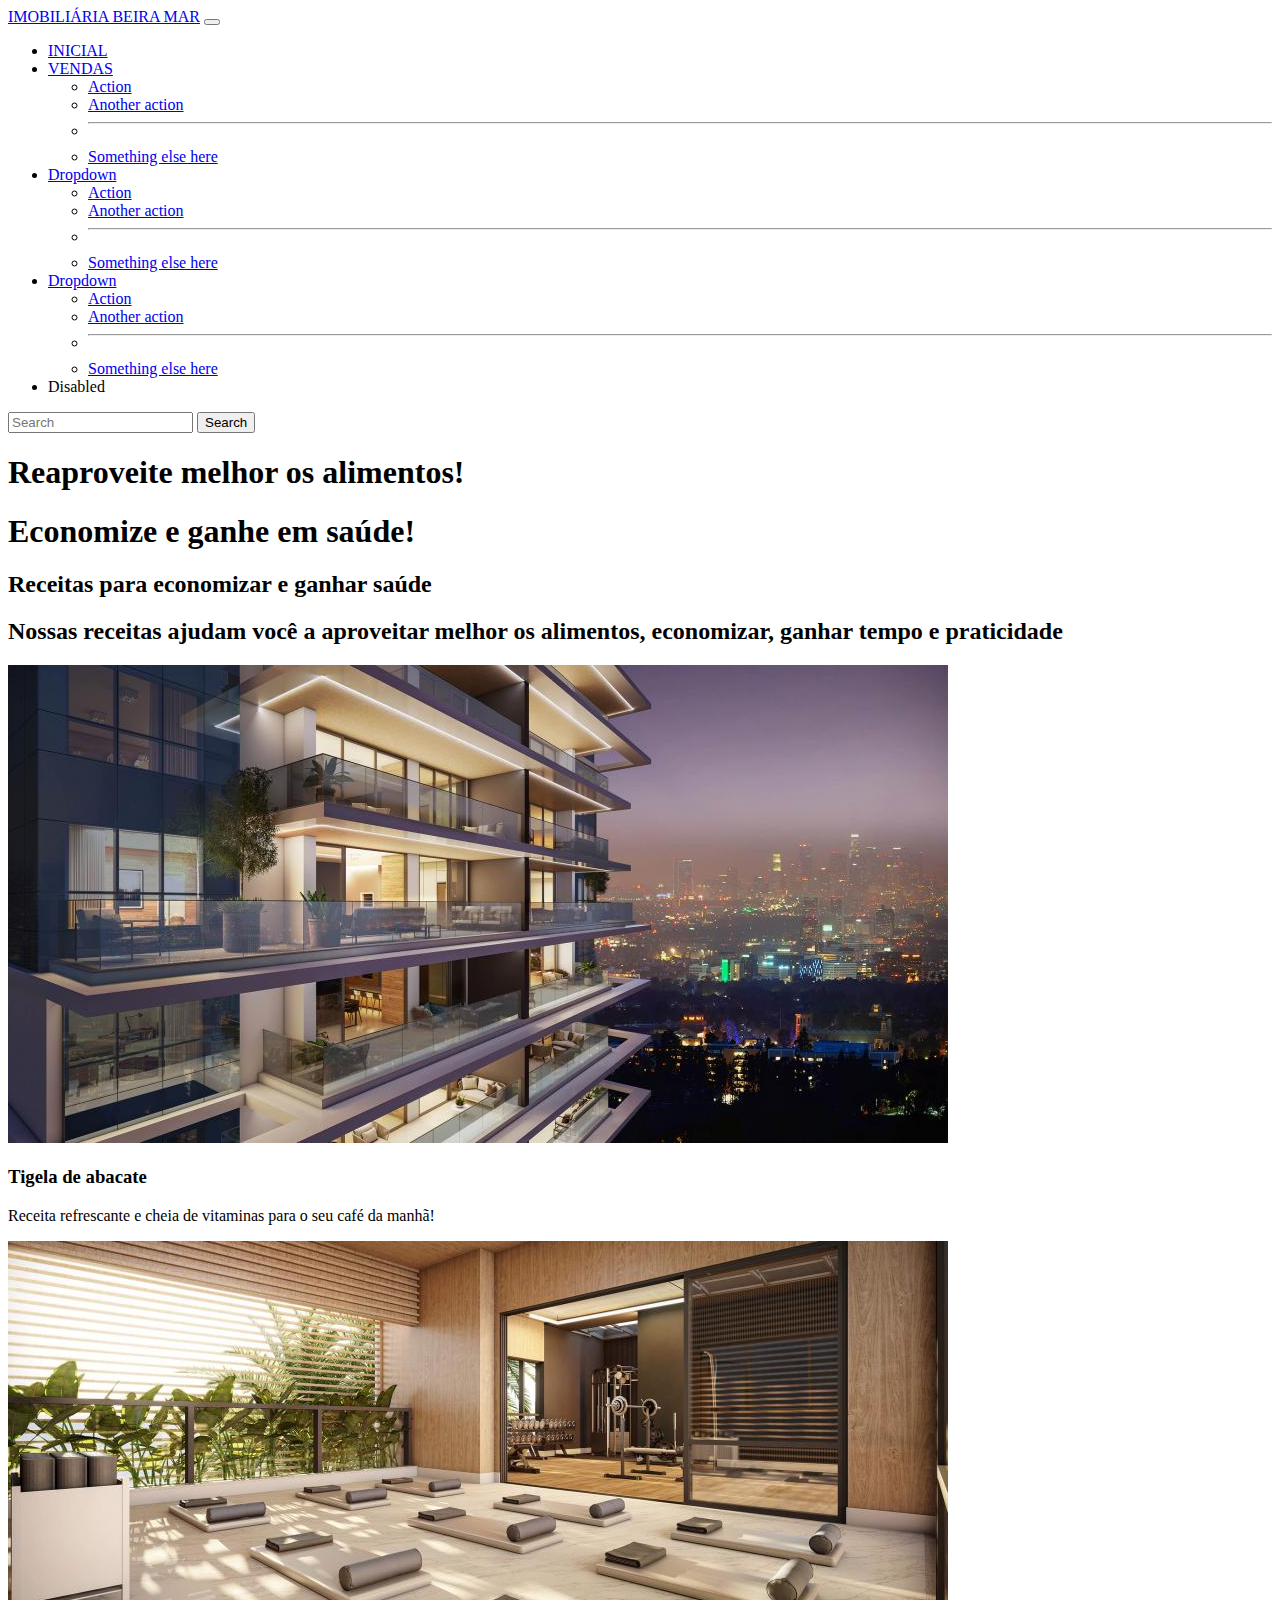
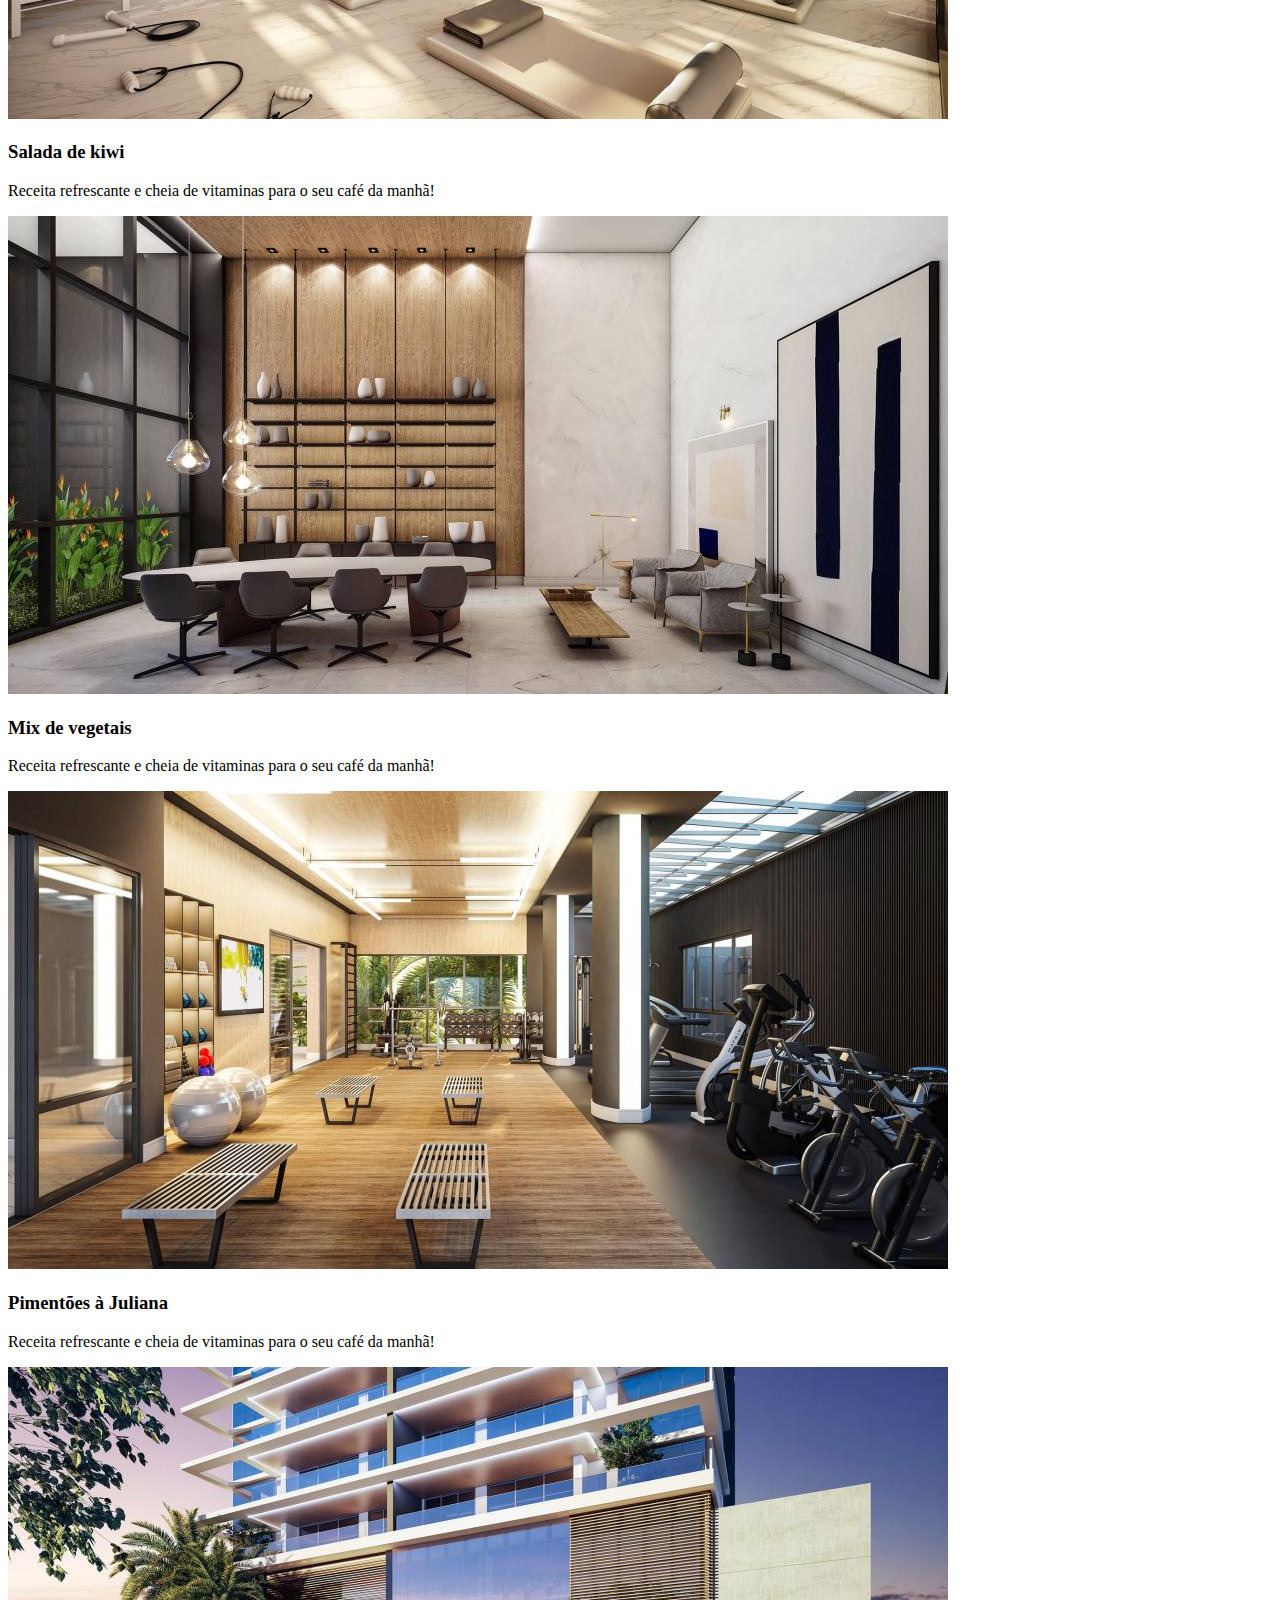
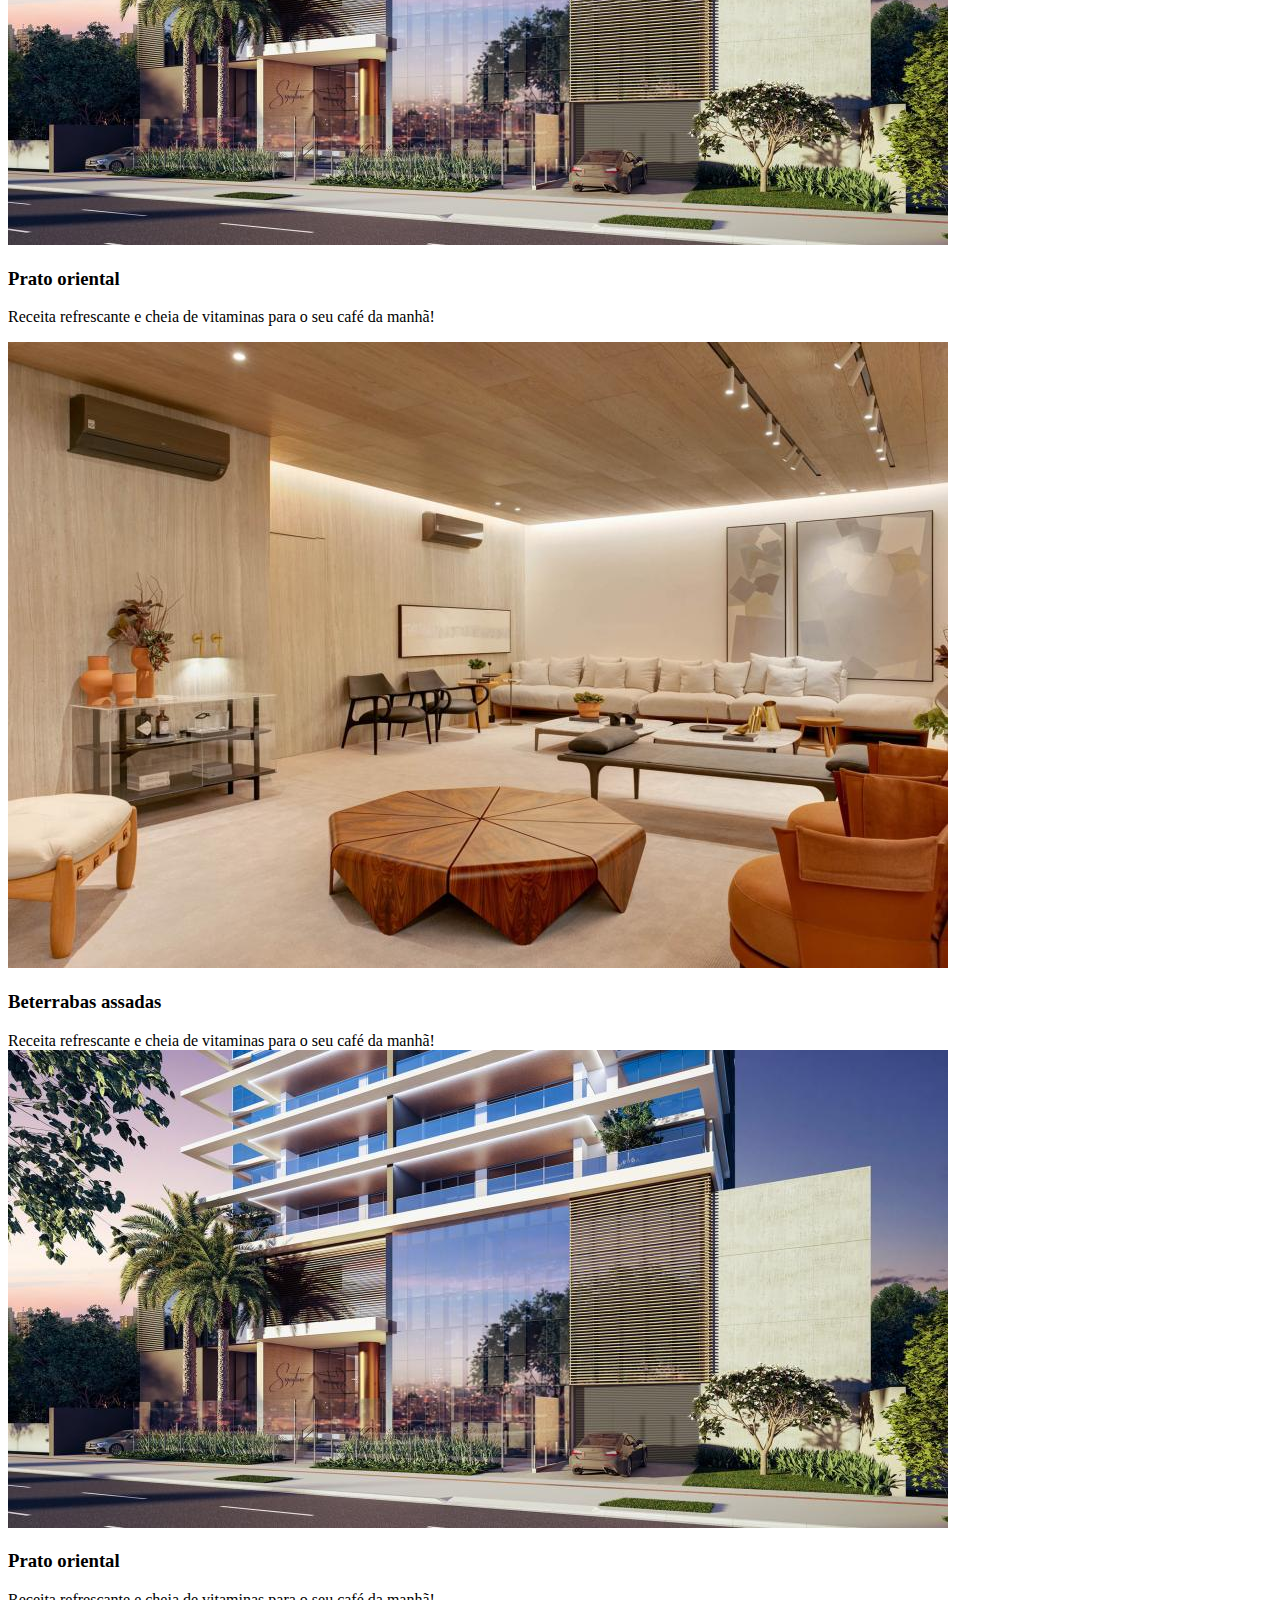
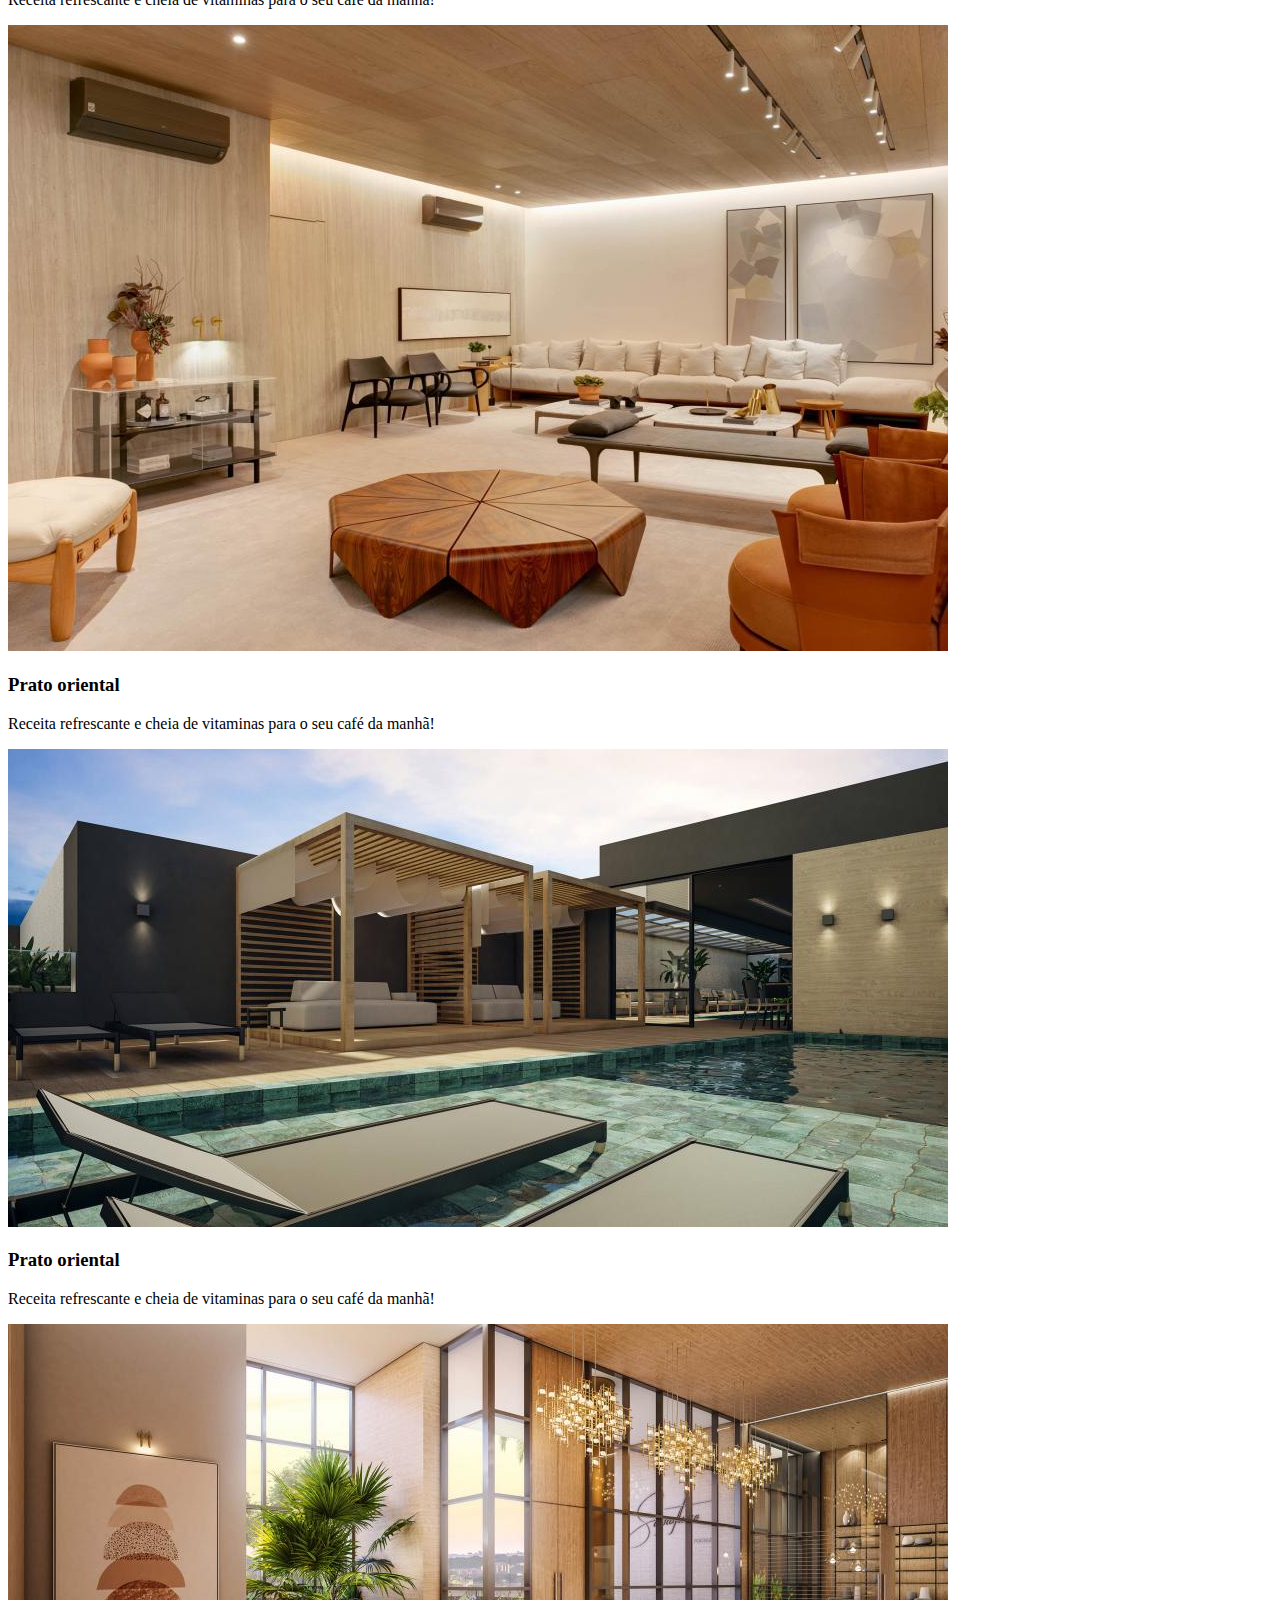
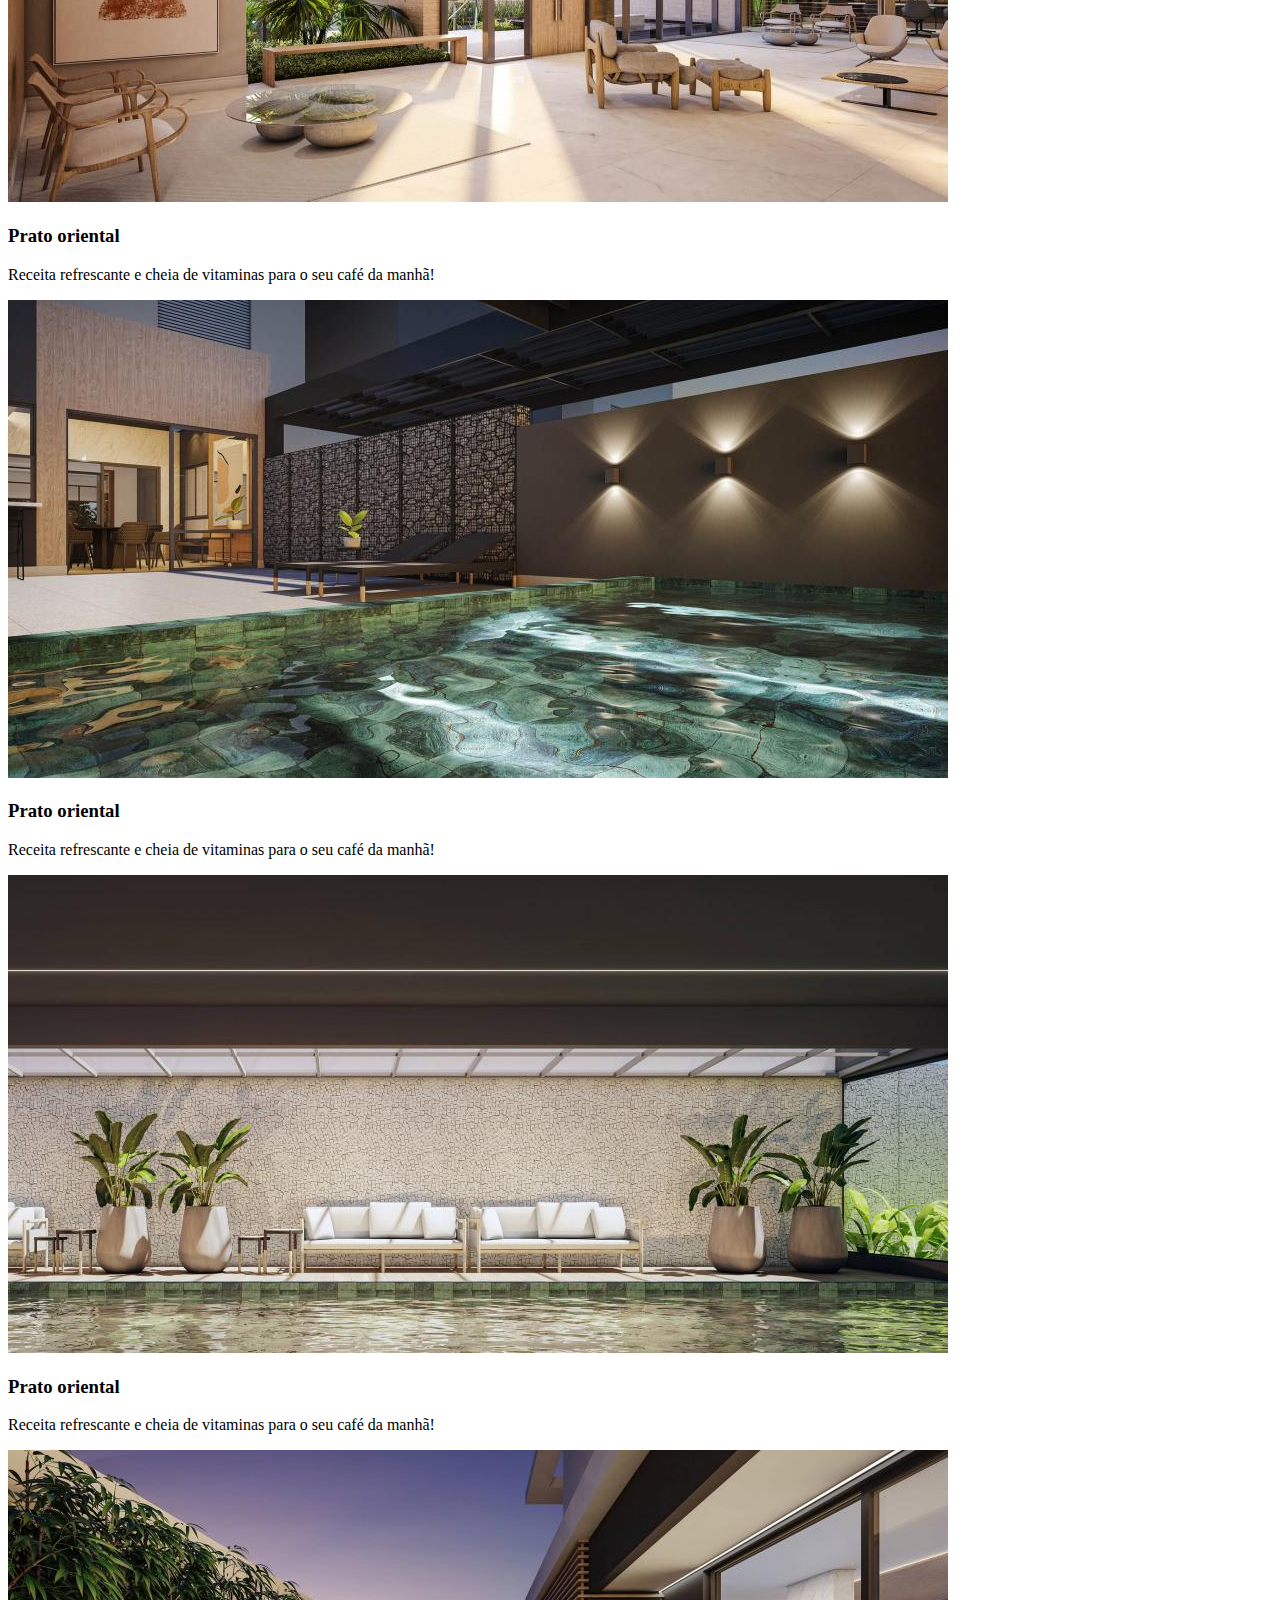
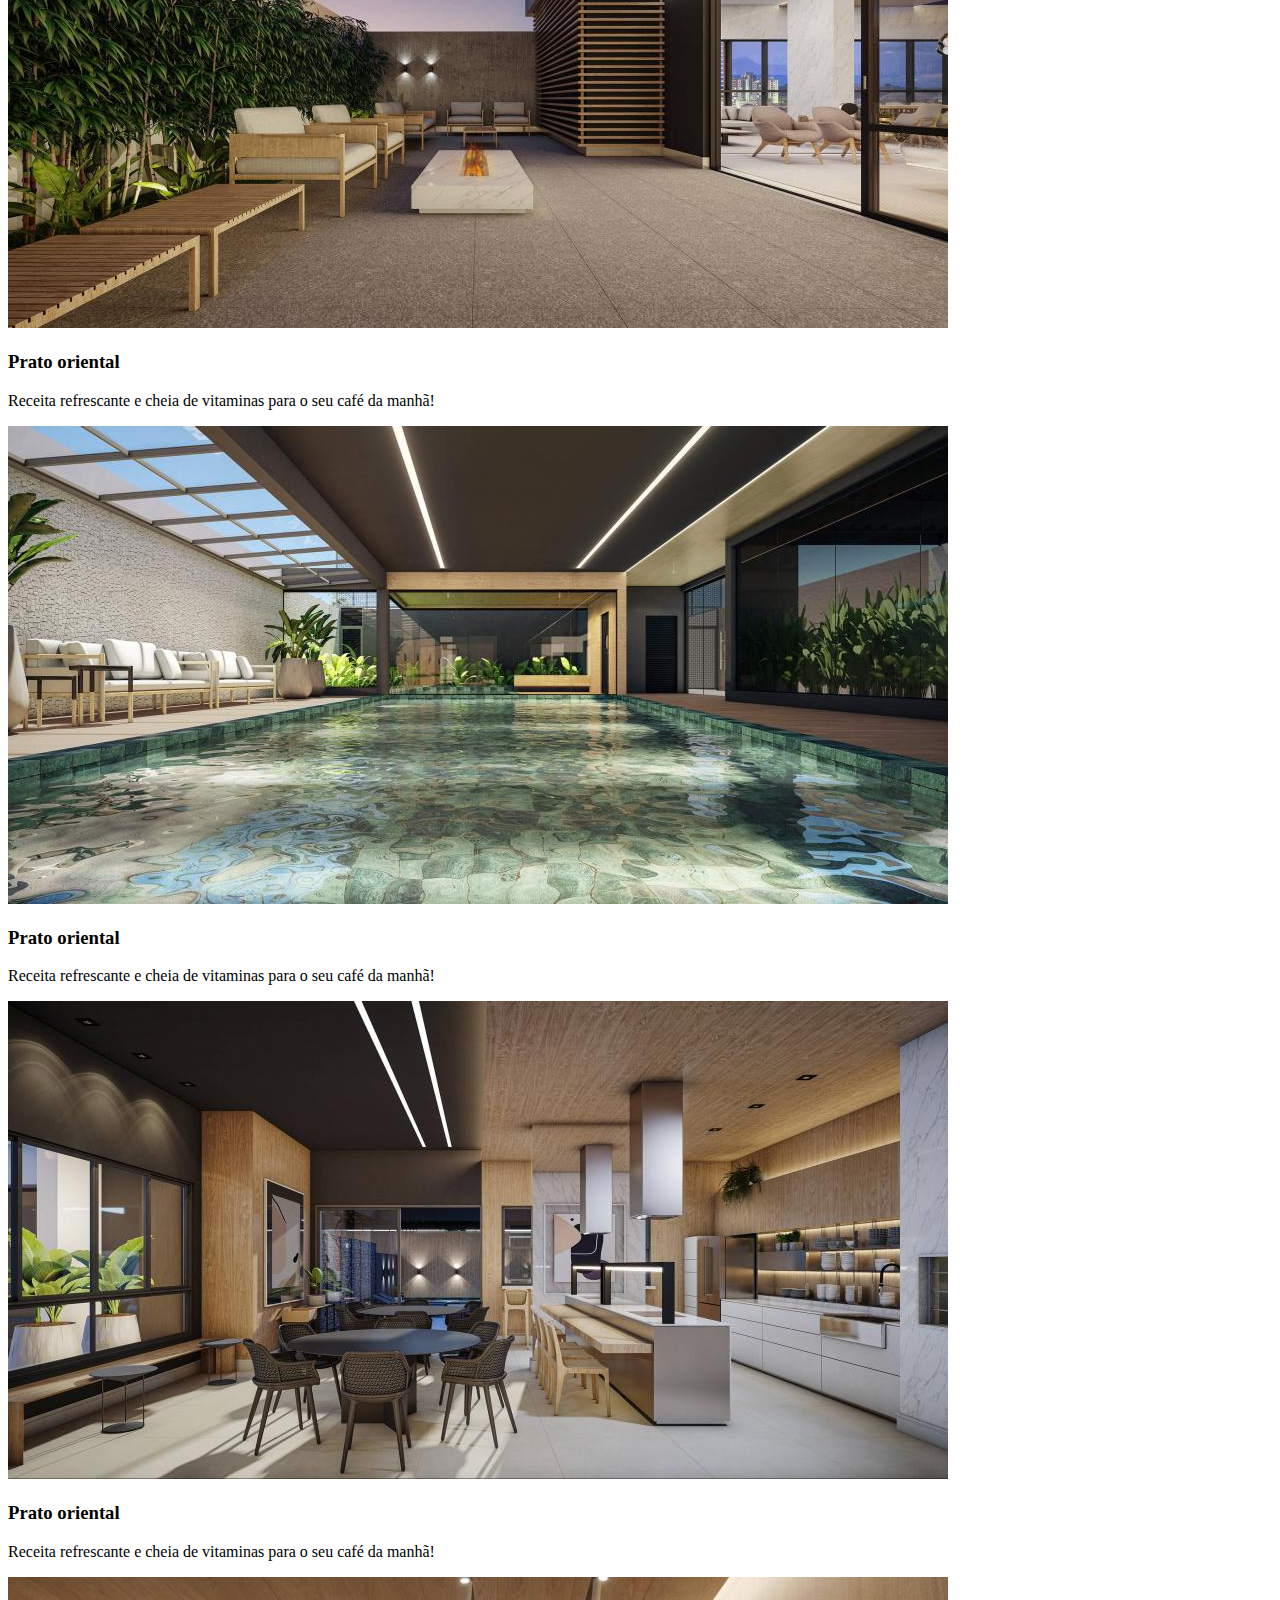
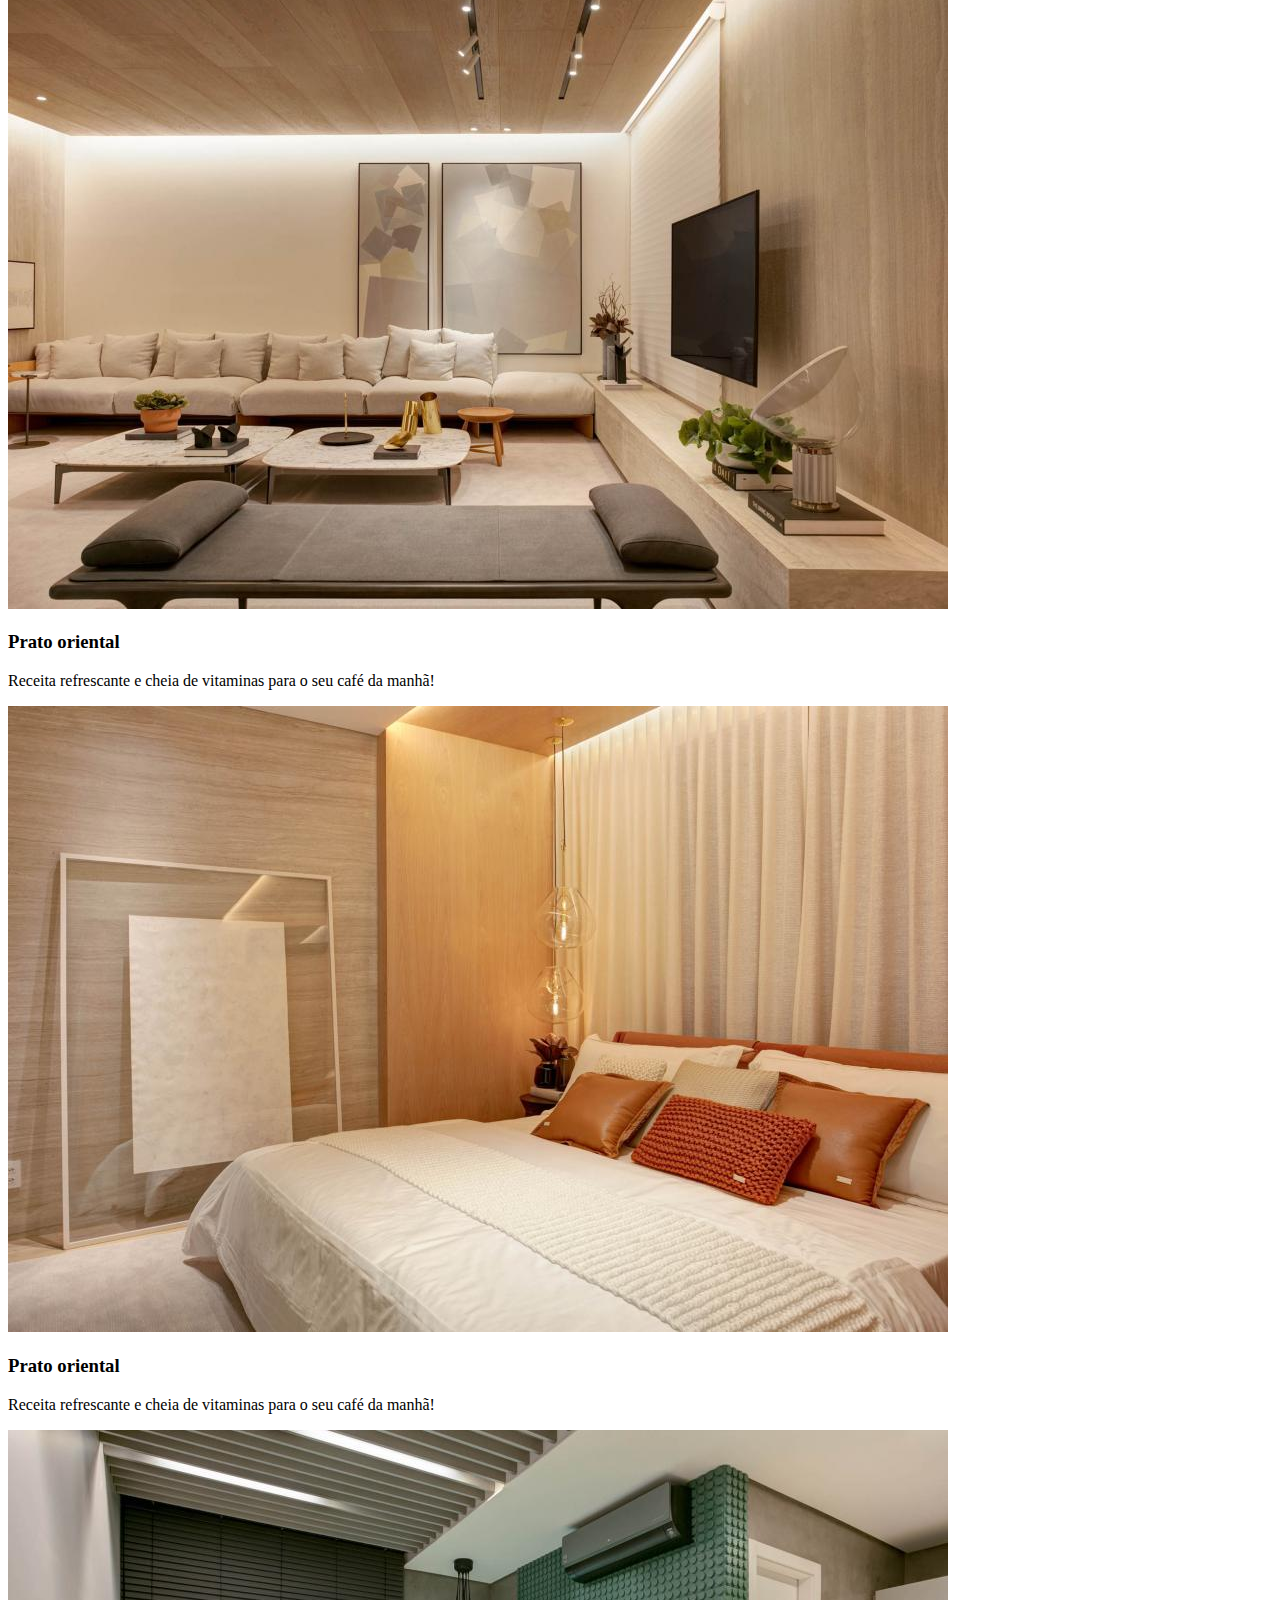
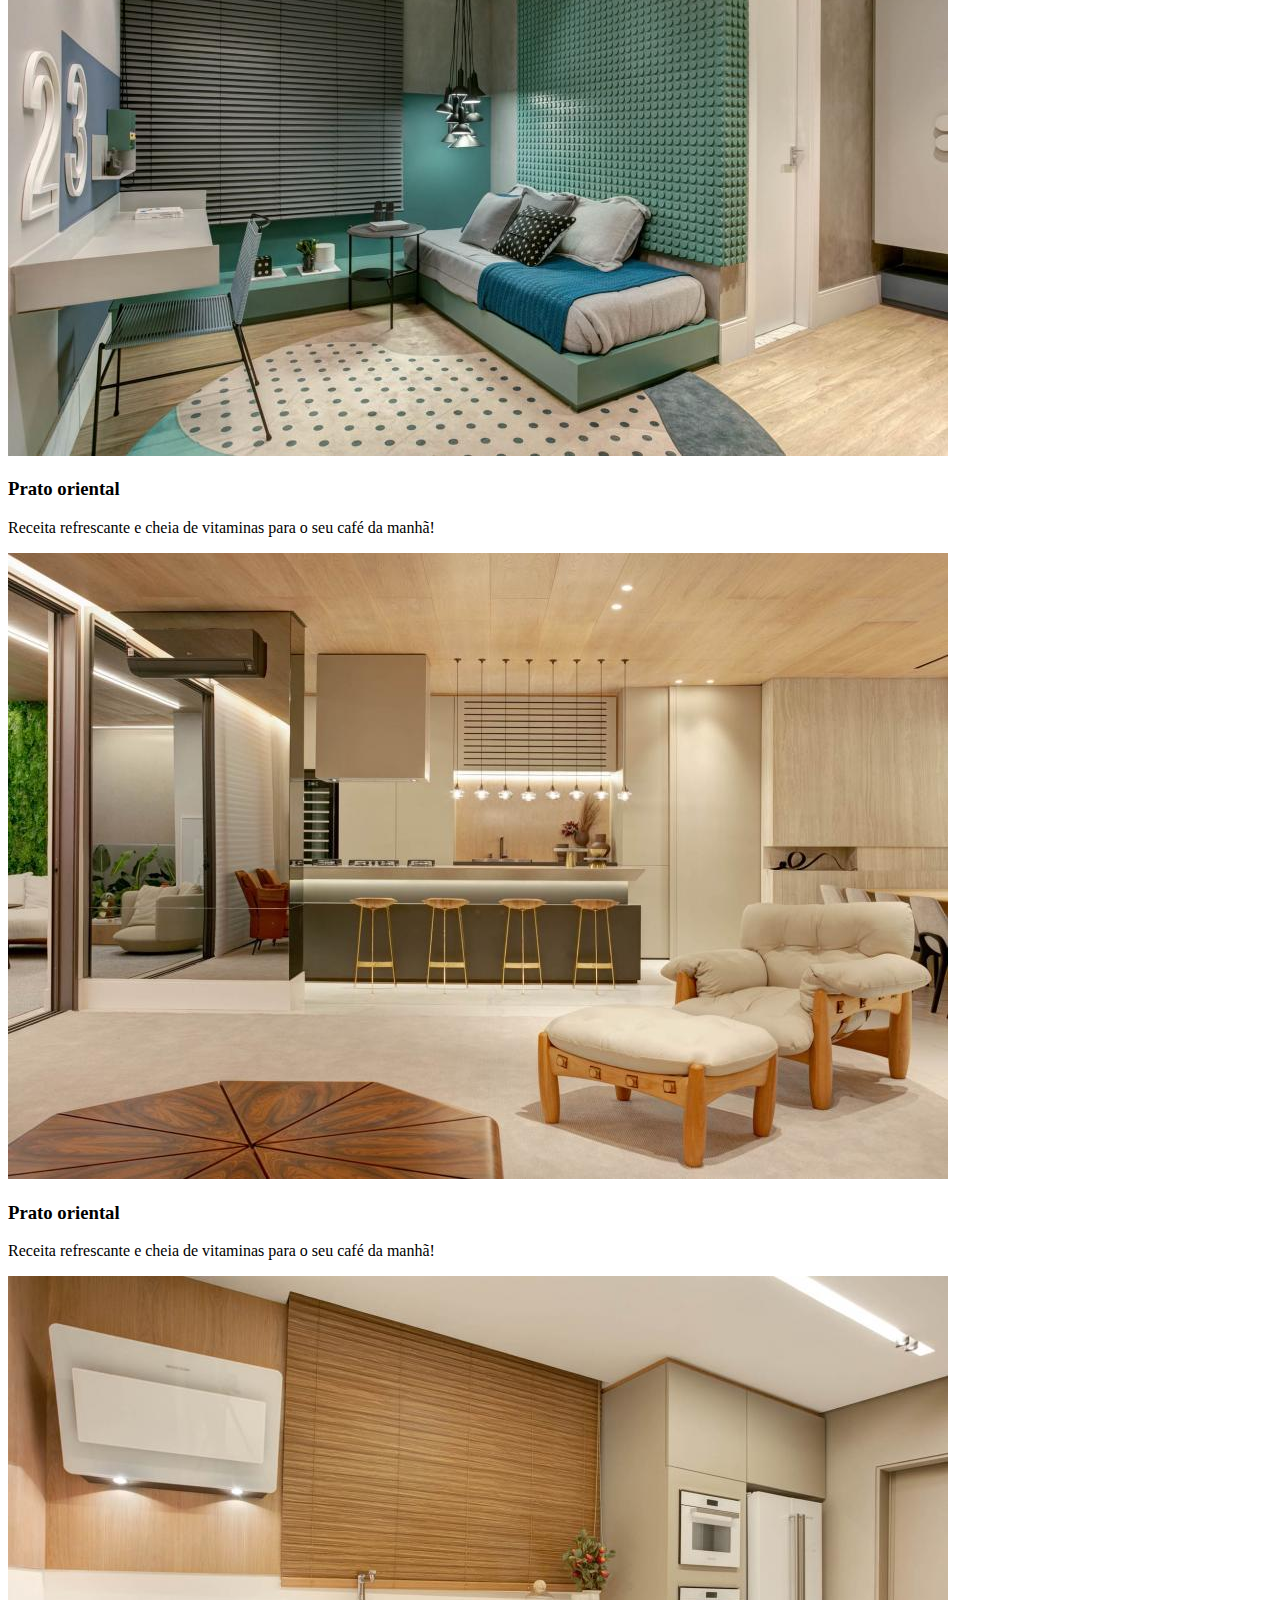
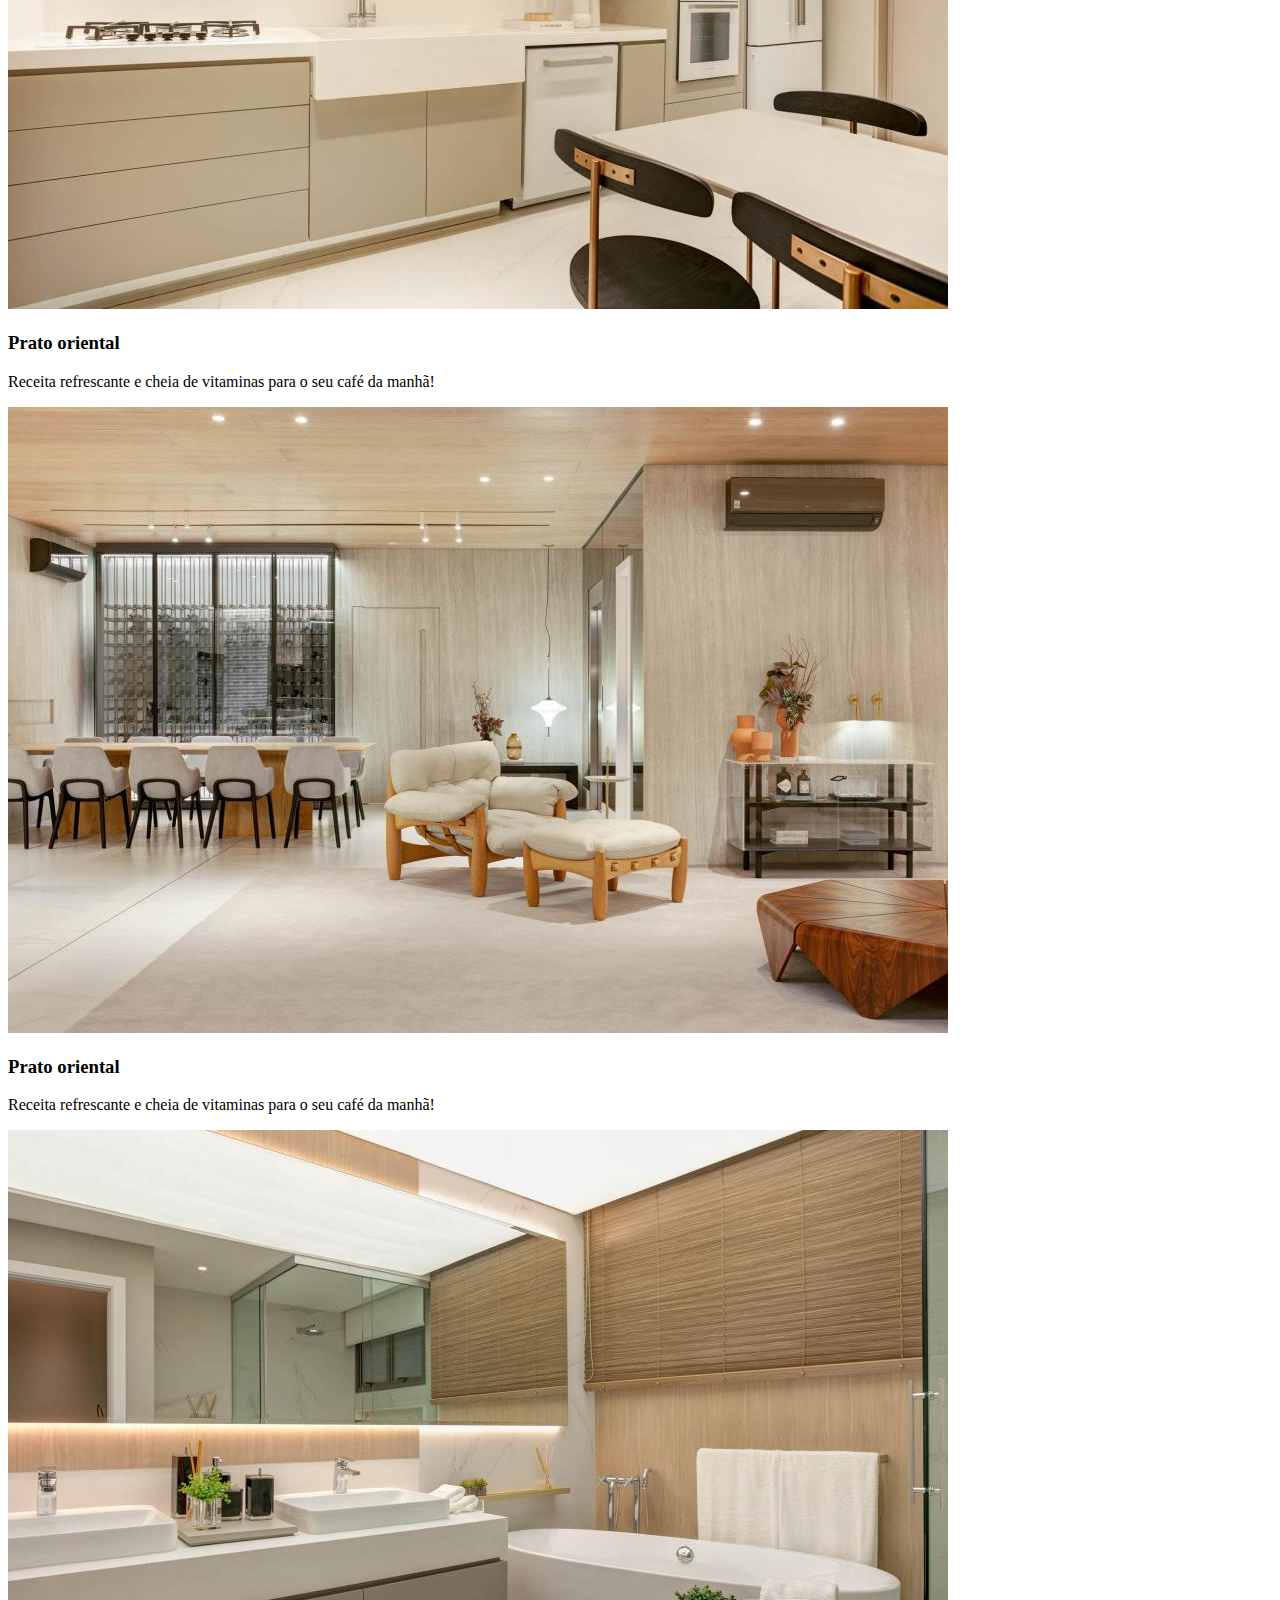
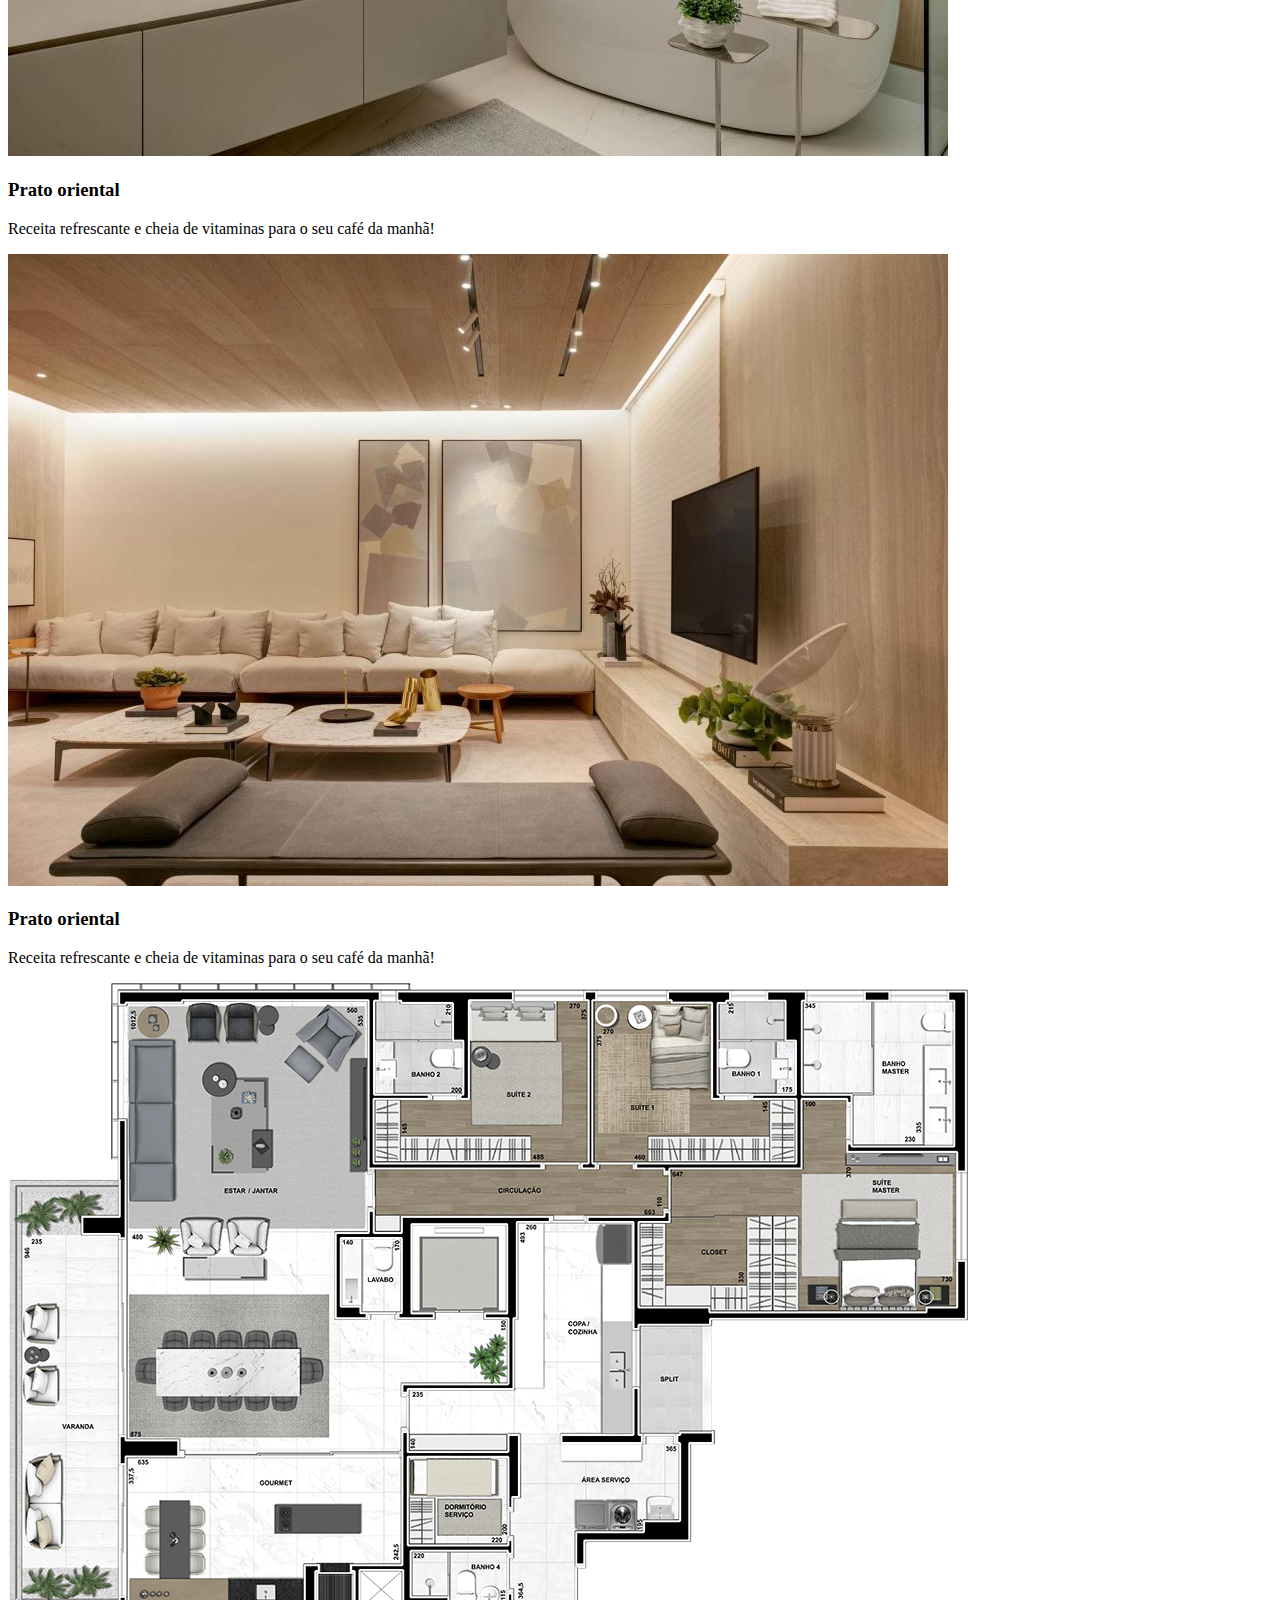
==== contato.html @ 2c40f896 "Estrutura" ====
<!DOCTYPE html>
<html>

<head>
  <meta charset="utf-8">
  <meta name="viewport" content="width=device-width, initial-scale=1">
  <title>Imob. Beira Mar</title>
  <link href="https://cdn.jsdelivr.net/npm/bootstrap@5.1.3/dist/css/bootstrap.min.css" rel="stylesheet" integrity="sha384-1BmE4kWBq78iYhFldvKuhfTAU6auU8tT94WrHftjDbrCEXSU1oBoqyl2QvZ6jIW3" crossorigin="anonymous">
  <link rel="stylesheet" type="text/css" href="src/style.css">
  
</head>

<body>
    <header>
        <nav class="navbar navbar-expand-lg navbar-light bg-light">
            <div class="container-fluid">
              <a class="navbar-brand" href="#">IMOBILIÁRIA BEIRA MAR</a>
              <button class="navbar-toggler" type="button" data-bs-toggle="collapse" data-bs-target="#navbarSupportedContent" aria-controls="navbarSupportedContent" aria-expanded="false" aria-label="Toggle navigation">
                <span class="navbar-toggler-icon"></span>
              </button>
              <div class="collapse navbar-collapse" id="navbarSupportedContent">
                <ul class="navbar-nav me-auto mb-2 mb-lg-0">
                  <li class="nav-item">
                    <a class="nav-link active" aria-current="page" href="index.html">INICIAL</a>
                  </li>
                  <li class="nav-item dropdown">
                    <a class="nav-link dropdown-toggle" href="#" id="navbarDropdown" role="button" data-bs-toggle="dropdown" aria-expanded="false">
                    VENDAS
                    </a>
                    <ul class="dropdown-menu" aria-labelledby="navbarDropdown">
                      <li><a class="dropdown-item" href="#">Action</a></li>
                      <li><a class="dropdown-item" href="#">Another action</a></li>
                      <li><hr class="dropdown-divider"></li>
                      <li><a class="dropdown-item" href="#">Something else here</a></li>
                    </ul>
                  </li>
                  <li class="nav-item dropdown">
                    <a class="nav-link dropdown-toggle" href="#" id="navbarDropdown" role="button" data-bs-toggle="dropdown" aria-expanded="false">
                      Dropdown
                    </a>
                    <ul class="dropdown-menu" aria-labelledby="navbarDropdown">
                      <li><a class="dropdown-item" href="#">Action</a></li>
                      <li><a class="dropdown-item" href="#">Another action</a></li>
                      <li><hr class="dropdown-divider"></li>
                      <li><a class="dropdown-item" href="#">Something else here</a></li>
                    </ul>
                  </li>
                  <li class="nav-item dropdown">
                    <a class="nav-link dropdown-toggle" href="#" id="navbarDropdown" role="button" data-bs-toggle="dropdown" aria-expanded="false">
                      Dropdown
                    </a>
                    <ul class="dropdown-menu" aria-labelledby="navbarDropdown">
                      <li><a class="dropdown-item" href="#">Action</a></li>
                      <li><a class="dropdown-item" href="#">Another action</a></li>
                      <li><hr class="dropdown-divider"></li>
                      <li><a class="dropdown-item" href="#">Something else here</a></li>
                    </ul>
                  </li>
                  <li class="nav-item">
                    <a class="nav-link disabled">Disabled</a>
                  </li>
                </ul>
                <form class="d-flex">
                  <input class="form-control me-2" type="search" placeholder="Search" aria-label="Search">
                  <button class="btn btn-outline-success" type="submit">Search</button>
                </form>
              </div>
            </div>
          </nav>
    </header>
        <main>

    <h1>Reaproveite melhor os alimentos!</h1>
    <h1>Economize e ganhe em saúde!</h1>

    <h2>Receitas para economizar e ganhar saúde</h2>
    <h2>Nossas receitas ajudam você a aproveitar melhor os alimentos, economizar, ganhar tempo e praticidade</h2>

    <img src="src/img/apartamento_cod_666.jpg" alt="tigela com salada de abacate, vista superior">
    <h3>Tigela de abacate</h3>
    <p>Receita refrescante e cheia de vitaminas para o seu café da manhã!</p>

    <img src="src/img/apartamento_cod_666_02.jpg" alt="tigela de mingau com kiwi, vista superior">
    <h3>Salada de kiwi</h3>
    <p>Receita refrescante e cheia de vitaminas para o seu café da manhã!</p>

    <img src="src/img/apartamento_cod_666_03.jpg" alt="prato com mix de vegetais e mão de pessoa adicionando azeite, vista superior">
    <h3>Mix de vegetais</h3>
    <p>Receita refrescante e cheia de vitaminas para o seu café da manhã!</p>

    <img src="src/img/apartamento_cod_666_04.jpg" alt="prato de salada de pimentões com alguns ingredientes ao lado, vista superior">
    <h3>Pimentões à Juliana</h3>
    <p>Receita refrescante e cheia de vitaminas para o seu café da manhã!</p>

    <img src="src/img/apartamento_cod_666_05.jpg" alt="tigela com salada de vegetais estilo oriental, vista de cima">
    <h3>Prato oriental</h3>
    <p>Receita refrescante e cheia de vitaminas para o seu café da manhã!</p>

    <img src="src/img/apartamento_cod_666_06.jpg" alt="tigela com beterrabas e dentes de alho assados em primeiro plano, com ingredientes ao fundo">
    <h3>Beterrabas assadas</h3>
    <p>Receita refrescante e cheia de vitaminas para o seu café da manhã!

        <img src="src/img/apartamento_cod_666_05.jpg" alt="tigela com salada de vegetais estilo oriental, vista de cima">
    <h3>Prato oriental</h3>
    <p>Receita refrescante e cheia de vitaminas para o seu café da manhã!</p>

    <img src="src/img/apartamento_cod_666_06.jpg" alt="tigela com salada de vegetais estilo oriental, vista de cima">
    <h3>Prato oriental</h3>
    <p>Receita refrescante e cheia de vitaminas para o seu café da manhã!</p>

    <img src="src/img/apartamento_cod_666_07.jpg" alt="tigela com salada de vegetais estilo oriental, vista de cima">
    <h3>Prato oriental</h3>
    <p>Receita refrescante e cheia de vitaminas para o seu café da manhã!</p>

    <img src="src/img/apartamento_cod_666_08.jpg" alt="tigela com salada de vegetais estilo oriental, vista de cima">
    <h3>Prato oriental</h3>
    <p>Receita refrescante e cheia de vitaminas para o seu café da manhã!</p>

    <img src="src/img/apartamento_cod_666_09.jpg" alt="tigela com salada de vegetais estilo oriental, vista de cima">
    <h3>Prato oriental</h3>
    <p>Receita refrescante e cheia de vitaminas para o seu café da manhã!</p>

    <img src="src/img/apartamento_cod_666_10.jpg" alt="tigela com salada de vegetais estilo oriental, vista de cima">
    <h3>Prato oriental</h3>
    <p>Receita refrescante e cheia de vitaminas para o seu café da manhã!</p>

    <img src="src/img/apartamento_cod_666_11.jpg" alt="tigela com salada de vegetais estilo oriental, vista de cima">
    <h3>Prato oriental</h3>
    <p>Receita refrescante e cheia de vitaminas para o seu café da manhã!</p>

    <img src="src/img/apartamento_cod_666_12.jpg" alt="tigela com salada de vegetais estilo oriental, vista de cima">
    <h3>Prato oriental</h3>
    <p>Receita refrescante e cheia de vitaminas para o seu café da manhã!</p>

    <img src="src/img/apartamento_cod_666_13.jpg" alt="tigela com salada de vegetais estilo oriental, vista de cima">
    <h3>Prato oriental</h3>
    <p>Receita refrescante e cheia de vitaminas para o seu café da manhã!</p>

    <img src="src/img/apto_cod_666_decorado_01.jpg" alt="tigela com salada de vegetais estilo oriental, vista de cima">
    <h3>Prato oriental</h3>
    <p>Receita refrescante e cheia de vitaminas para o seu café da manhã!</p>

    <img src="src/img/apto_cod_666_decorado_02.jpg" alt="tigela com salada de vegetais estilo oriental, vista de cima">
    <h3>Prato oriental</h3>
    <p>Receita refrescante e cheia de vitaminas para o seu café da manhã!</p>

    <img src="src/img/apto_cod_666_decorado_03.jpg" alt="tigela com salada de vegetais estilo oriental, vista de cima">
    <h3>Prato oriental</h3>
    <p>Receita refrescante e cheia de vitaminas para o seu café da manhã!</p>

    <img src="src/img/apto_cod_666_decorado_04.jpg" alt="tigela com salada de vegetais estilo oriental, vista de cima">
    <h3>Prato oriental</h3>
    <p>Receita refrescante e cheia de vitaminas para o seu café da manhã!</p>

    <img src="src/img/apto_cod_666_decorado_05.jpg" alt="tigela com salada de vegetais estilo oriental, vista de cima">
    <h3>Prato oriental</h3>
    <p>Receita refrescante e cheia de vitaminas para o seu café da manhã!</p>

    <img src="src/img/apto_cod_666_decorado_06.jpg" alt="tigela com salada de vegetais estilo oriental, vista de cima">
    <h3>Prato oriental</h3>
    <p>Receita refrescante e cheia de vitaminas para o seu café da manhã!</p>

    <img src="src/img/apto_cod_666_decorado_07.jpg" alt="tigela com salada de vegetais estilo oriental, vista de cima">
    <h3>Prato oriental</h3>
    <p>Receita refrescante e cheia de vitaminas para o seu café da manhã!</p>

    <img src="src/img/apto_cod_666_decorado_08.jpg" alt="tigela com salada de vegetais estilo oriental, vista de cima">
    <h3>Prato oriental</h3>
    <p>Receita refrescante e cheia de vitaminas para o seu café da manhã!</p>

    <img src="src/img/planta.png" alt="tigela com salada de vegetais estilo oriental, vista de cima">
    <h3>Planta Residencial</h3>
    <p>Receita refrescante e cheia de vitaminas para o seu café da manhã!</p>
    </p>

    <p>contato:<a href="mailto:email@frutafruto.com.br">email@frutafruto.com.br</a></p>
    </main>
  
  <script src="https://cdn.jsdelivr.net/npm/bootstrap@5.1.3/dist/js/bootstrap.bundle.min.js" integrity="sha384-ka7Sk0Gln4gmtz2MlQnikT1wXgYsOg+OMhuP+IlRH9sENBO0LRn5q+8nbTov4+1p" crossorigin="anonymous"></script>
  <script src=""></script>

    <footer>
        <img src="logo-branco.png">
        <p class="copyright">&copy; Copyright Barbearia Alura - 2019</p>
    </footer>
</body>


</html>
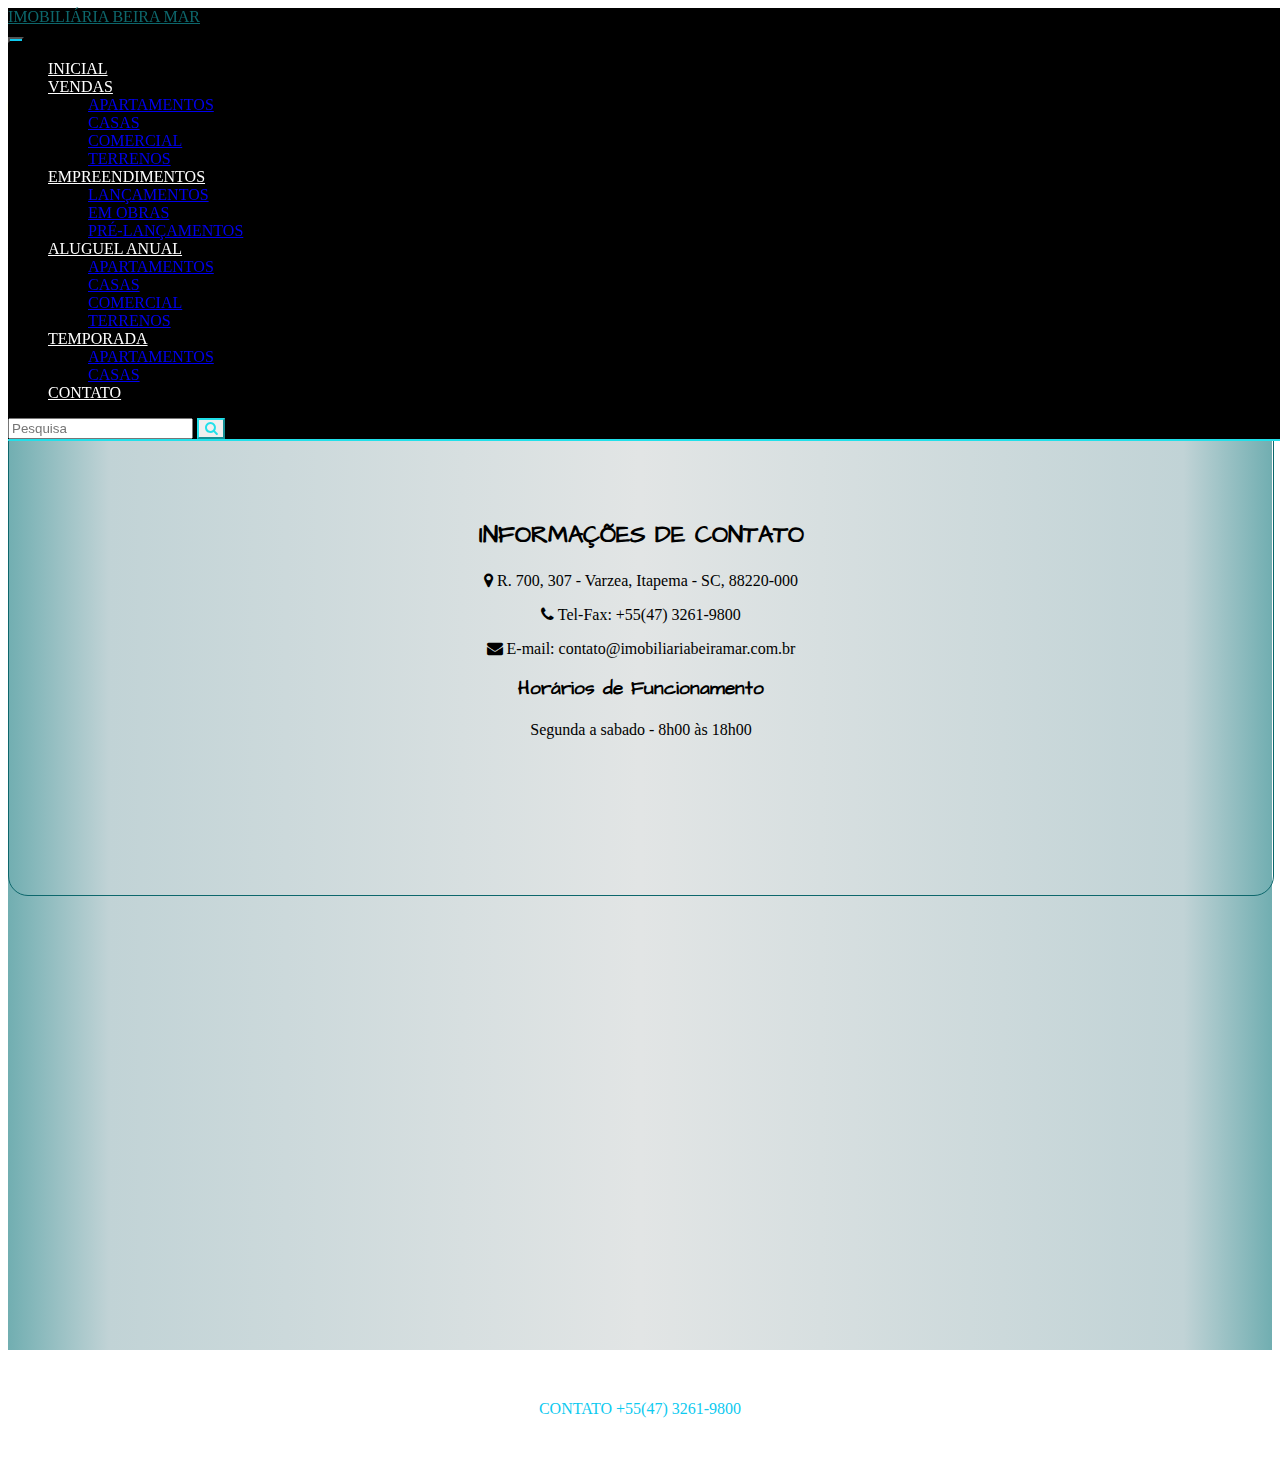
==== commit efb3fa33: "versao 1" ====
--- a/contato.html
+++ b/contato.html
@@ -2,188 +2,248 @@
 <html>
 
 <head>
-  <meta charset="utf-8">
-  <meta name="viewport" content="width=device-width, initial-scale=1">
-  <title>Imob. Beira Mar</title>
-  <link href="https://cdn.jsdelivr.net/npm/bootstrap@5.1.3/dist/css/bootstrap.min.css" rel="stylesheet" integrity="sha384-1BmE4kWBq78iYhFldvKuhfTAU6auU8tT94WrHftjDbrCEXSU1oBoqyl2QvZ6jIW3" crossorigin="anonymous">
-  <link rel="stylesheet" type="text/css" href="src/style.css">
-  
+    <meta charset="utf-8">
+    <meta name="viewport" content="width=device-width, initial-scale=1">
+    <title>Imob. Beira Mar</title>
+    <link href="https://cdn.jsdelivr.net/npm/bootstrap@5.1.3/dist/css/bootstrap.min.css" rel="stylesheet" integrity="sha384-1BmE4kWBq78iYhFldvKuhfTAU6auU8tT94WrHftjDbrCEXSU1oBoqyl2QvZ6jIW3" crossorigin="anonymous">
+    <link rel="stylesheet" href="src/css/font-awesome-4.7.0/css/font-awesome.min.css">
+    <link rel="stylesheet" type="text/css" href="src/css/style.css">
+
 </head>
 
 <body>
-    <header>
-        <nav class="navbar navbar-expand-lg navbar-light bg-light">
-            <div class="container-fluid">
-              <a class="navbar-brand" href="#">IMOBILIÁRIA BEIRA MAR</a>
-              <button class="navbar-toggler" type="button" data-bs-toggle="collapse" data-bs-target="#navbarSupportedContent" aria-controls="navbarSupportedContent" aria-expanded="false" aria-label="Toggle navigation">
-                <span class="navbar-toggler-icon"></span>
+    <!--  Menu  -->
+    <header class="header__block">
+      <nav class="navbar navbar-expand-lg navbar-light">
+        <div class="container">
+          <div class="logo-box">
+            <a class="navbar-brand logo" href="index.html">IMOBILIÁRIA BEIRA MAR</a>
+          </div>
+          <button class="navbar-toggler" type="button" data-bs-toggle="collapse" data-bs-target="#navbarSupportedContent"
+            aria-controls="navbarSupportedContent" aria-expanded="false" aria-label="Toggle navigation">
+            <span class="navbar-toggler-icon"></span>
+          </button>
+          <div class="collapse navbar-collapse" id="navbarSupportedContent">
+            <ul class="navbar-nav me-auto mb-2 mb-lg-0">
+              <li class="nav-item">
+                <a class="nav-link active" aria-current="page" href="index.html">INICIAL</a>
+              </li>
+              <li class="nav-item dropdown">
+                <a class="nav-link dropdown-toggle" href="imoveis_lista.html" id="navbarDropdown" role="button" data-bs-toggle="dropdown"
+                  aria-expanded="false">
+                  VENDAS
+                </a>
+                <ul class="dropdown-menu" aria-labelledby="navbarDropdown">
+                  <li><a class="dropdown-item" href="imoveis_lista.html">APARTAMENTOS</a></li>
+                  <li><a class="dropdown-item" href="imoveis_lista.html">CASAS</a></li>
+                  <li><a class="dropdown-item" href="imoveis_lista.html">COMERCIAL</a></li>
+                  <li><a class="dropdown-item" href="imoveis_lista.html">TERRENOS</a></li>
+                </ul>
+              </li>
+              <li class="nav-item dropdown">
+                <a class="nav-link dropdown-toggle" href="imoveis_lista.html" id="navbarDropdown" role="button" data-bs-toggle="dropdown"
+                  aria-expanded="false">
+                  EMPREENDIMENTOS
+                </a>
+                <ul class="dropdown-menu" aria-labelledby="navbarDropdown">
+                  <li><a class="dropdown-item" href="imoveis_lista.html">LANÇAMENTOS</a></li>
+                  <li><a class="dropdown-item" href="imoveis_lista.html">EM OBRAS</a></li>
+                  <li><a class="dropdown-item" href="imoveis_lista.html">PRÉ-LANÇAMENTOS</a></li>
+                </ul>
+              </li>
+              <li class="nav-item dropdown">
+                <a class="nav-link dropdown-toggle" href="imoveis_lista.html" id="navbarDropdown" role="button" data-bs-toggle="dropdown" aria-expanded="false">
+                  ALUGUEL ANUAL
+                </a>
+                <ul class="dropdown-menu" aria-labelledby="navbarDropdown">
+                  <li><a class="dropdown-item" href="imoveis_lista.html">APARTAMENTOS</a></li>
+                  <li><a class="dropdown-item" href="imoveis_lista.html">CASAS</a></li>
+                  <li><a class="dropdown-item" href="imoveis_lista.html">COMERCIAL</a></li>
+                  <li><a class="dropdown-item" href="imoveis_lista.html">TERRENOS</a></li>
+                </ul>
+              </li>
+              <li class="nav-item dropdown">
+                <a class="nav-link dropdown-toggle" href="imoveis_lista.html" id="navbarDropdown" role="button" data-bs-toggle="dropdown" aria-expanded="false">
+                  TEMPORADA
+                </a>
+                <ul class="dropdown-menu" aria-labelledby="navbarDropdown">
+                  <li><a class="dropdown-item" href="imoveis_lista.html">APARTAMENTOS</a></li>
+                  <li><a class="dropdown-item" href="imoveis_lista.html">CASAS</a></li>
+                </ul>
+              <li class="nav-item">
+                <a class="nav-link active" aria-current="page" href="contato.html">CONTATO</a>
+              </li>
+            </ul>
+            <form action="imoveis_lista.html" class="d-flex">
+              <input class="form-control me-2" type="search" placeholder="Pesquisa" aria-label="Search">
+              <button class="logo-box logo btn btn-outline-success" type="submit">
+                <i class="fa fa-search" aria-hidden="true"></i>
               </button>
-              <div class="collapse navbar-collapse" id="navbarSupportedContent">
-                <ul class="navbar-nav me-auto mb-2 mb-lg-0">
-                  <li class="nav-item">
-                    <a class="nav-link active" aria-current="page" href="index.html">INICIAL</a>
-                  </li>
-                  <li class="nav-item dropdown">
-                    <a class="nav-link dropdown-toggle" href="#" id="navbarDropdown" role="button" data-bs-toggle="dropdown" aria-expanded="false">
-                    VENDAS
-                    </a>
-                    <ul class="dropdown-menu" aria-labelledby="navbarDropdown">
-                      <li><a class="dropdown-item" href="#">Action</a></li>
-                      <li><a class="dropdown-item" href="#">Another action</a></li>
-                      <li><hr class="dropdown-divider"></li>
-                      <li><a class="dropdown-item" href="#">Something else here</a></li>
-                    </ul>
-                  </li>
-                  <li class="nav-item dropdown">
-                    <a class="nav-link dropdown-toggle" href="#" id="navbarDropdown" role="button" data-bs-toggle="dropdown" aria-expanded="false">
-                      Dropdown
-                    </a>
-                    <ul class="dropdown-menu" aria-labelledby="navbarDropdown">
-                      <li><a class="dropdown-item" href="#">Action</a></li>
-                      <li><a class="dropdown-item" href="#">Another action</a></li>
-                      <li><hr class="dropdown-divider"></li>
-                      <li><a class="dropdown-item" href="#">Something else here</a></li>
-                    </ul>
-                  </li>
-                  <li class="nav-item dropdown">
-                    <a class="nav-link dropdown-toggle" href="#" id="navbarDropdown" role="button" data-bs-toggle="dropdown" aria-expanded="false">
-                      Dropdown
-                    </a>
-                    <ul class="dropdown-menu" aria-labelledby="navbarDropdown">
-                      <li><a class="dropdown-item" href="#">Action</a></li>
-                      <li><a class="dropdown-item" href="#">Another action</a></li>
-                      <li><hr class="dropdown-divider"></li>
-                      <li><a class="dropdown-item" href="#">Something else here</a></li>
-                    </ul>
-                  </li>
-                  <li class="nav-item">
-                    <a class="nav-link disabled">Disabled</a>
-                  </li>
-                </ul>
-                <form class="d-flex">
-                  <input class="form-control me-2" type="search" placeholder="Search" aria-label="Search">
-                  <button class="btn btn-outline-success" type="submit">Search</button>
-                </form>
-              </div>
+            </form>
+          </div>
+        </div>
+      </nav>
+    </header>
+
+    <main>
+      <!--  Formulario  -->
+      <div class="container">
+        <div class="row">
+          <div class="col-12 col-lg-6">
+          
+            <div class="row">
+              <div class="col-12 col-lg-11">
+          
+                <section class="block__contato-forms mt-5 mb-4">
+                  <h2 class="titulo">Preencha o Formulário</h2>
+                  <form>
+                    <div class="form-group mt-4 col-12">
+                      <label for="inputNome">*Nome completo</label>
+                      <input type="text" class="form-control" id="inputNome" placeholder="Digite seu nome completo" required>
+                    </div>
+                    <div class="form-row">
+                      <div class="form-group mt-2 col-12">
+                        <label for="inputEmail">*Email</label>
+                        <input type="email" class="form-control" id="inputEmail" placeholder="nome@email.com" required>
+                      </div>
+                      <div class="form-group mt-2 col-12">
+                        <label for="inputTelefone">*Telefone</label>
+                        <input type="tel" class="form-control" id="inputTelefone"  placeholder="(XX) XXXX-XXXXX" required>
+                      </div>
+                    </div>
+                    <div class="form-group mt-2 col-12">
+                      <label for="inputAddress">Endereço</label>
+                      <input type="text" class="form-control" id="inputAddress" placeholder="Rua dos Bobos, nº 0">
+                    </div>
+                    <div class="form-row">
+                      <div class="row">
+                        <div class="form-group mt-2 col-12 col-lg-4">
+                          <label for="inputCity">Cidade</label>
+                          <input type="text" class="form-control" id="inputCity" placeholder="Itapema">
+                        </div>
+                        <div class="form-group mt-2 col-12 col-lg-4">
+                          <label for="inputEstado">Estado</label>
+                          <select id="inputEstado" class="form-control">
+                            <option selected>Escolher...</option>
+                            <option value="AC"> AC </option>
+                            <option value="AL"> AL </option>
+                            <option value="AP"> AP </option>
+                            <option value="AM"> AM </option>
+                            <option value="BA"> BA </option>
+                            <option value="CE"> CE </option>
+                            <option value="DF"> DF </option>
+                            <option value="ES"> ES </option>
+                            <option value="GO"> GO </option>
+                            <option value="MA"> MA </option>
+                            <option value="MT"> MT </option>
+                            <option value="MS"> MS </option>
+                            <option value="MG"> MG </option>
+                            <option value="PA"> PA </option>
+                            <option value="PB"> PB </option>
+                            <option value="PR"> PR </option>
+                            <option value="PE"> PE </option>
+                            <option value="PI"> PI </option>
+                            <option value="RJ"> RJ </option>
+                            <option value="RN"> RN </option>
+                            <option value="RS"> RS </option>
+                            <option value="RO"> RO </option>
+                            <option value="RR"> RR </option>
+                            <option value="SC"> SC </option>
+                            <option value="SP"> SP </option>
+                            <option value="SE"> SE </option>
+                            <option value="TO"> TO </option>
+                          </select>
+                        </div>
+                        <div class="form-group mt-2 col-12 col-lg-4">
+                          <label for="inputCEP">CEP</label>
+                          <input type="text" class="form-control" id="inputCEP" placeholder="XXXXXXXX-XX">
+                        </div>
+                      </div>
+                    </div>
+                    <div class="form-row mt-2 col-12">
+                      <label for="inputCEP">*Mensagem</label>
+                      <textarea class="form-control" id="inputMensagem" placeholder="Digite sua mensagem" required></textarea>
+                    </div>
+                    <button type="submit" class="btn button_style_1 mt-3">Enviar</button>
+                  </form>
+                </section>
+              </div>
+            </div>          
+          </div>   
+          <div class="col-12 col-lg-6">    
+            <div class="row">
+                  <div class="block__informacoes-contato  mt-5 mb-4">
+                <h2 class="titulo">INFORMAÇÕES DE CONTATO</h2>
+                <p class=" mt-3 mb-4"> <i class="fa fa-map-marker"></i> R. 700, 307 - Varzea, Itapema - SC, 88220-000</p>
+                <p><i class="fa fa-phone"></i> Tel-Fax: +55(47) 3261-9800</p>
+                <p><i class="fa fa-envelope"></i> E-mail: contato@imobiliariabeiramar.com.br</p>
+                <h3 class="mt-5">Horários de Funcionamento</h3>
+                <p>Segunda a sabado - 8h00 às 18h00</p>    
+              </div>
+            </div>    
+          </div>       
+        </div>
+        <div class="row">
+          <div class="col-12">    
+            <div class="block__contato-localizacao  mt-4">
+              <iframe
+                src="https://www.google.com/maps/embed?pb=!1m18!1m12!1m3!1d1676.280559639768!2d-48.61483552774099!3d-27.095993740482392!2m3!1f0!2f0!3f0!3m2!1i1024!2i768!4f13.1!3m3!1m2!1s0x94d8b10cf4da0413%3A0x231d20d09ad9775c!2sItapema%2C%20SC%2C%2088220-000!5e0!3m2!1spt-BR!2sbr!4v1644240724198!5m2!1spt-BR!2sbr"
+                width="100%" height="450" style="border:0;" allowfullscreen="" loading="lazy"></iframe>    
             </div>
-          </nav>
-    </header>
-        <main>
-
-    <h1>Reaproveite melhor os alimentos!</h1>
-    <h1>Economize e ganhe em saúde!</h1>
-
-    <h2>Receitas para economizar e ganhar saúde</h2>
-    <h2>Nossas receitas ajudam você a aproveitar melhor os alimentos, economizar, ganhar tempo e praticidade</h2>
-
-    <img src="src/img/apartamento_cod_666.jpg" alt="tigela com salada de abacate, vista superior">
-    <h3>Tigela de abacate</h3>
-    <p>Receita refrescante e cheia de vitaminas para o seu café da manhã!</p>
-
-    <img src="src/img/apartamento_cod_666_02.jpg" alt="tigela de mingau com kiwi, vista superior">
-    <h3>Salada de kiwi</h3>
-    <p>Receita refrescante e cheia de vitaminas para o seu café da manhã!</p>
-
-    <img src="src/img/apartamento_cod_666_03.jpg" alt="prato com mix de vegetais e mão de pessoa adicionando azeite, vista superior">
-    <h3>Mix de vegetais</h3>
-    <p>Receita refrescante e cheia de vitaminas para o seu café da manhã!</p>
-
-    <img src="src/img/apartamento_cod_666_04.jpg" alt="prato de salada de pimentões com alguns ingredientes ao lado, vista superior">
-    <h3>Pimentões à Juliana</h3>
-    <p>Receita refrescante e cheia de vitaminas para o seu café da manhã!</p>
-
-    <img src="src/img/apartamento_cod_666_05.jpg" alt="tigela com salada de vegetais estilo oriental, vista de cima">
-    <h3>Prato oriental</h3>
-    <p>Receita refrescante e cheia de vitaminas para o seu café da manhã!</p>
-
-    <img src="src/img/apartamento_cod_666_06.jpg" alt="tigela com beterrabas e dentes de alho assados em primeiro plano, com ingredientes ao fundo">
-    <h3>Beterrabas assadas</h3>
-    <p>Receita refrescante e cheia de vitaminas para o seu café da manhã!
-
-        <img src="src/img/apartamento_cod_666_05.jpg" alt="tigela com salada de vegetais estilo oriental, vista de cima">
-    <h3>Prato oriental</h3>
-    <p>Receita refrescante e cheia de vitaminas para o seu café da manhã!</p>
-
-    <img src="src/img/apartamento_cod_666_06.jpg" alt="tigela com salada de vegetais estilo oriental, vista de cima">
-    <h3>Prato oriental</h3>
-    <p>Receita refrescante e cheia de vitaminas para o seu café da manhã!</p>
-
-    <img src="src/img/apartamento_cod_666_07.jpg" alt="tigela com salada de vegetais estilo oriental, vista de cima">
-    <h3>Prato oriental</h3>
-    <p>Receita refrescante e cheia de vitaminas para o seu café da manhã!</p>
-
-    <img src="src/img/apartamento_cod_666_08.jpg" alt="tigela com salada de vegetais estilo oriental, vista de cima">
-    <h3>Prato oriental</h3>
-    <p>Receita refrescante e cheia de vitaminas para o seu café da manhã!</p>
-
-    <img src="src/img/apartamento_cod_666_09.jpg" alt="tigela com salada de vegetais estilo oriental, vista de cima">
-    <h3>Prato oriental</h3>
-    <p>Receita refrescante e cheia de vitaminas para o seu café da manhã!</p>
-
-    <img src="src/img/apartamento_cod_666_10.jpg" alt="tigela com salada de vegetais estilo oriental, vista de cima">
-    <h3>Prato oriental</h3>
-    <p>Receita refrescante e cheia de vitaminas para o seu café da manhã!</p>
-
-    <img src="src/img/apartamento_cod_666_11.jpg" alt="tigela com salada de vegetais estilo oriental, vista de cima">
-    <h3>Prato oriental</h3>
-    <p>Receita refrescante e cheia de vitaminas para o seu café da manhã!</p>
-
-    <img src="src/img/apartamento_cod_666_12.jpg" alt="tigela com salada de vegetais estilo oriental, vista de cima">
-    <h3>Prato oriental</h3>
-    <p>Receita refrescante e cheia de vitaminas para o seu café da manhã!</p>
-
-    <img src="src/img/apartamento_cod_666_13.jpg" alt="tigela com salada de vegetais estilo oriental, vista de cima">
-    <h3>Prato oriental</h3>
-    <p>Receita refrescante e cheia de vitaminas para o seu café da manhã!</p>
-
-    <img src="src/img/apto_cod_666_decorado_01.jpg" alt="tigela com salada de vegetais estilo oriental, vista de cima">
-    <h3>Prato oriental</h3>
-    <p>Receita refrescante e cheia de vitaminas para o seu café da manhã!</p>
-
-    <img src="src/img/apto_cod_666_decorado_02.jpg" alt="tigela com salada de vegetais estilo oriental, vista de cima">
-    <h3>Prato oriental</h3>
-    <p>Receita refrescante e cheia de vitaminas para o seu café da manhã!</p>
-
-    <img src="src/img/apto_cod_666_decorado_03.jpg" alt="tigela com salada de vegetais estilo oriental, vista de cima">
-    <h3>Prato oriental</h3>
-    <p>Receita refrescante e cheia de vitaminas para o seu café da manhã!</p>
-
-    <img src="src/img/apto_cod_666_decorado_04.jpg" alt="tigela com salada de vegetais estilo oriental, vista de cima">
-    <h3>Prato oriental</h3>
-    <p>Receita refrescante e cheia de vitaminas para o seu café da manhã!</p>
-
-    <img src="src/img/apto_cod_666_decorado_05.jpg" alt="tigela com salada de vegetais estilo oriental, vista de cima">
-    <h3>Prato oriental</h3>
-    <p>Receita refrescante e cheia de vitaminas para o seu café da manhã!</p>
-
-    <img src="src/img/apto_cod_666_decorado_06.jpg" alt="tigela com salada de vegetais estilo oriental, vista de cima">
-    <h3>Prato oriental</h3>
-    <p>Receita refrescante e cheia de vitaminas para o seu café da manhã!</p>
-
-    <img src="src/img/apto_cod_666_decorado_07.jpg" alt="tigela com salada de vegetais estilo oriental, vista de cima">
-    <h3>Prato oriental</h3>
-    <p>Receita refrescante e cheia de vitaminas para o seu café da manhã!</p>
-
-    <img src="src/img/apto_cod_666_decorado_08.jpg" alt="tigela com salada de vegetais estilo oriental, vista de cima">
-    <h3>Prato oriental</h3>
-    <p>Receita refrescante e cheia de vitaminas para o seu café da manhã!</p>
-
-    <img src="src/img/planta.png" alt="tigela com salada de vegetais estilo oriental, vista de cima">
-    <h3>Planta Residencial</h3>
-    <p>Receita refrescante e cheia de vitaminas para o seu café da manhã!</p>
-    </p>
-
-    <p>contato:<a href="mailto:email@frutafruto.com.br">email@frutafruto.com.br</a></p>
-    </main>
-  
-  <script src="https://cdn.jsdelivr.net/npm/bootstrap@5.1.3/dist/js/bootstrap.bundle.min.js" integrity="sha384-ka7Sk0Gln4gmtz2MlQnikT1wXgYsOg+OMhuP+IlRH9sENBO0LRn5q+8nbTov4+1p" crossorigin="anonymous"></script>
-  <script src=""></script>
-
-    <footer>
-        <img src="logo-branco.png">
-        <p class="copyright">&copy; Copyright Barbearia Alura - 2019</p>
-    </footer>
-</body>
-
-
-</html>
+          </div>
+        </div>
+      </div>        
+    </main> 
+
+    <script src="https://cdn.jsdelivr.net/npm/bootstrap@5.1.3/dist/js/bootstrap.bundle.min.js" integrity="sha384-ka7Sk0Gln4gmtz2MlQnikT1wXgYsOg+OMhuP+IlRH9sENBO0LRn5q+8nbTov4+1p" crossorigin="anonymous"></script>
+    <script>
+
+      document.getElementById("inputTelefone").addEventListener("blur", verificatelefone); 
+
+      
+      function verificatelefone(){
+
+                
+        var exp = new RegExp('^\\([0-9]{2}\\) (([0-9]{4}-[0-9]{4})|([0-9]{4}-[0-9]{5}))$');       
+
+          if(exp.test(document.getElementById("inputTelefone").value)){
+
+            document.getElementById("inputTelefone").style.border = "1px solid #ced4da";
+
+          }else{
+                        
+            document.getElementById("inputTelefone").style.border = "2px solid red";
+            alert("Telefone deve ser no formato (XX) XXXX-XXXX ou (XX) XXXX-XXXXX")
+
+          }
+
+      }
+
+
+    </script>
+
+        <footer class="block__footer bg-dark">
+          <div class="container">
+            <div class="row">
+              <div class="col-12">
+                <div>
+                  <p class="endereco mt-3">Endereço: R. 700, 307 - Varzea, Itapema - SC, 88220-000</p>
+                </div>
+              </div>
+              <div class="col-12">
+                <div>
+                  <p class="contato">CONTATO +55(47) 3261-9800 </p>
+                </div>
+              </div>
+              <div class="col-12">
+                <div>
+                  <p class="copyright">&copy; Copyright IMOBILIÁRIA BEIRA MAR - 2022</p>
+                </div>
+              </div>
+            </div>
+          </div>
+        </footer>
+    </body>
+
+
+    </html>--- a/src/css/style.css
+++ b/src/css/style.css
@@ -0,0 +1,163 @@
+@font-face {
+    font-family: ArchitectsDaughter;
+    src: url(../fonts/ArchitectsDaughter-Regular.ttf)
+}
+
+h1 {
+    font-family: ArchitectsDaughter;
+}
+h2 {
+    font-family: ArchitectsDaughter;
+}
+h3 {
+    font-family: ArchitectsDaughter;
+}
+
+header{
+    position:fixed;
+    width:100%;
+    z-index:999;
+  
+}
+
+    .header__block .navbar{
+        background-color: black;
+        opacity: 1;
+        border-bottom: 2px solid #21e0ea;
+    }
+        .header__block .navbar-toggler{
+            background-color: #0dcaf0;
+            order: 1px solid #055160;
+
+        }
+
+
+.nav-link{
+    color: white !important;
+    transition-duration: 0.5s;
+}
+    .nav-link:hover{
+    color: #21e0ea !important;
+    }
+        .navbar .logo-box .logo {
+            color: #0d676c;
+        }
+            .navbar .logo-box .logo:hover {
+                color: #0dcaf0;
+            }
+
+
+main {
+    padding-top:58px;
+    background: rgb(113,174,177);
+    background: linear-gradient(90deg, rgba(113,174,177,1) 0%, rgba(193,211,214,1) 8%, rgba(226,229,229,1) 50%, rgba(193,211,214,1) 93%, rgba(113,174,177,1) 100%);
+}
+
+
+.block__apresentacao .logo {
+     color: #0d676c;
+    font-family: ArchitectsDaughter;
+}
+
+.btn-outline-success {
+    color: #21e0ea;
+    border-color: #21e0ea;
+    transition-duration: 0.5s;
+}
+    .btn-outline-success:hover {
+        color: white;
+        background-color: #21e0ea;
+    }
+
+.block__home-imoveis-destaque .titulo {
+    color: #0d676c;
+}
+
+.block__home-imoveis-destaque .valorImovel {
+    font-family: Impact, Haettenschweiler, 'Arial Narrow Bold', sans-serif;
+    font-size: 30px;
+}
+
+.block__home-imoveis-destaque .codigoImovel {
+    color: #860606;
+    font-weight: bold;
+}
+
+
+
+
+.block__footer .endereco{
+    justify-content: center;
+    text-align: center;
+    color: white;
+}
+
+    .block__footer .contato{
+        justify-content: center;
+        text-align: center;
+        color: #0dcaf0;
+    }
+
+        .block__footer .copyright {
+            justify-content: center;
+            text-align: center;
+            color: white;
+
+        }
+
+.button_style_1{
+    background-color: #0d676c;
+    text-align: center;
+    color: white;
+    font-size: 22px;
+    width: 150px;
+    border-radius: 22px;
+}
+    .button_style_1:hover{
+        color: #212529;
+        background-color: #21e0ea;
+    }
+.button_style_2{
+    background-color: #860606;
+    color: white;
+    text-decoration: none;
+    border-radius: 4px;
+    padding: 8px;
+    transition-duration: 0.5s;
+    cursor: pointer;
+    padding-left: 15px;
+    padding-right: 15px;
+    
+    
+}
+    .button_style_2:hover{
+        background-color: #0dcaf0;
+        color: black;
+        text-decoration: none;
+        border-radius: 4px;
+        padding: 8px;
+        padding-left: 15px;
+        padding-right: 15px;
+    }
+
+
+.block__informacoes-contato{
+    width: 100%;
+    border: 1px solid #0d676c;
+    border-radius: 20px;
+    padding: 140px 0px 140px 0px;
+    text-align: center;
+    
+
+}
+
+
+.Block__imoveis-listagem .valorImovel{
+    font-family: Impact, Haettenschweiler, 'Arial Narrow Bold', sans-serif;
+    font-size: 30px;
+}
+
+    .Block__imoveis-listagem .codigoImovel{
+        color: #860606;
+        font-weight: bold;
+    }